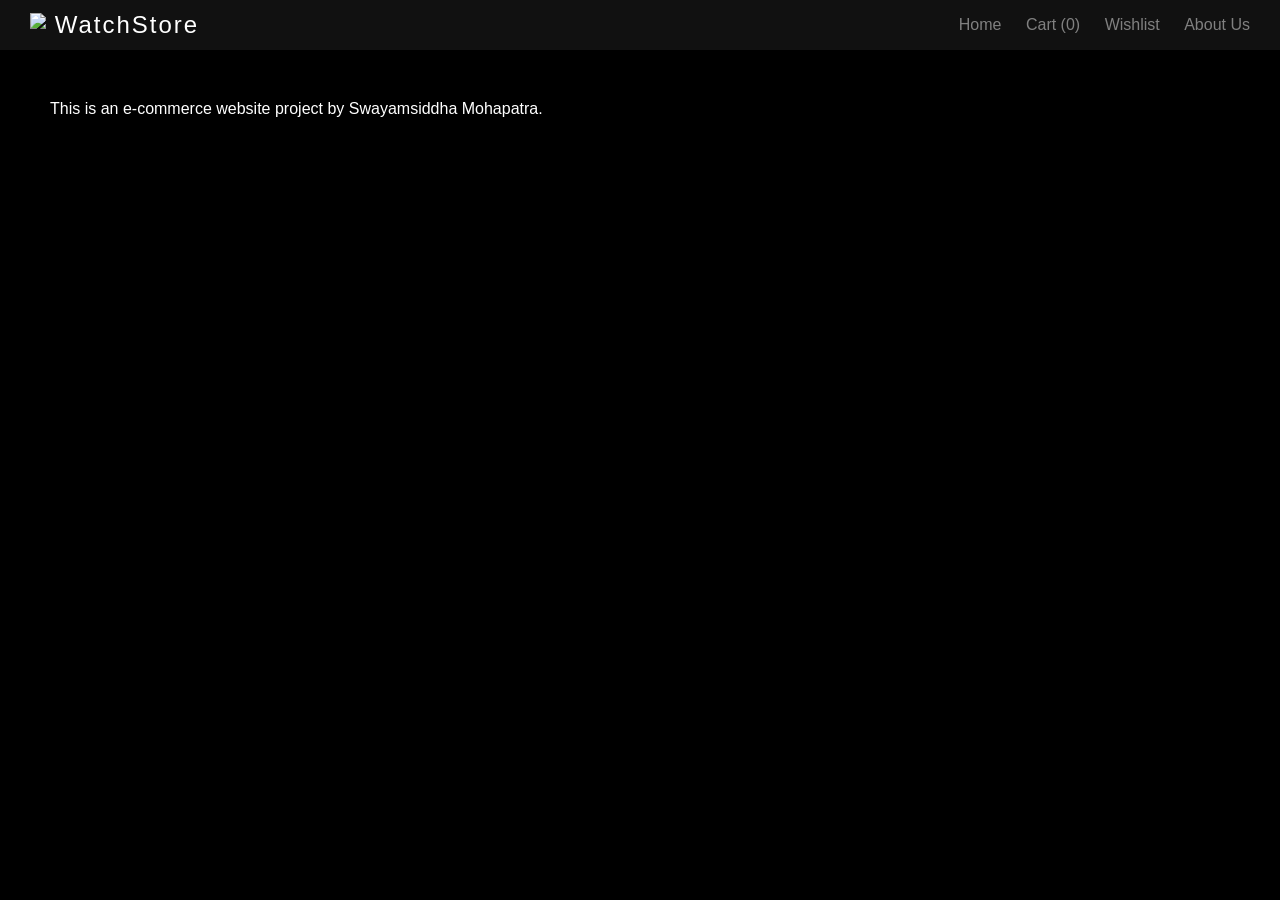
==== aboutus.html @ 3d5f2b0d "Add files via upload" ====
<!DOCTYPE html>
<html lang="en">
<head>
    <link rel="icon" type="image/jpeg" href="/assets/logo.jpg">
    <link href="https://fonts.cdnfonts.com/css/eurostile" rel="stylesheet">          
  <link href="https://fonts.cdnfonts.com/css/eurostile-extended" rel="stylesheet">
  <title>Watch Store</title>
  <link rel="stylesheet" href="style.css" />
</head>
<body>
    <header class="navbar">
    <h2><img src="/assets/logo.jpg" id="logo"> WatchStore</h2>
    <nav>
      <a href="home.html">Home</a>
      <a href="cart.html">Cart (<span id="cartCount">0</span>)</a>
      <a href="wishlist.html">Wishlist</a>
      <a href="aboutus.html">About Us</a>
    </nav>
    
  </header>
    <p id="aboutusdesc">
        This is an e-commerce website project by Swayamsiddha Mohapatra.
    </p>
    <script src="script.js"></script>
</body>
</html>
---- style.css ----
#logo{
    height:50px;
    display:inline-block;
    height:20px;
}

body{
    background-color: black;
    margin:0px;
    padding: 0;
    box-sizing: border-box;
    font-family: 'Eurostile',sans-serif !important;
    font-weight: 400;
    color:white;
}
* {
  margin: 0;
  padding: 0;
  box-sizing: border-box;
  font-family:'Eurostile',sans-serif !important;
  font-weight: 400;
}

.navbar {
  background: #111;
  color: white;
  padding: 15px 30px;
  display: flex;
  justify-content: space-between;
  align-items: center;
  position:fixed;
  z-index:1000;
  width:100%;
  height:50px;
  top:0;
}
main{
  margin-top:50px;
  width:100%;
}
.navbar a:hover{
  color:white;
  transition:0.3s;
}
.navbar a {
  color: grey;
  margin-left: 20px;
  text-decoration: none;
}
.navbar h2{
  cursor:pointer;
  letter-spacing: 2px;
}
.hero {
    position: relative;
    width: 100%;
    height: auto; 
    aspect-ratio: 16 / 9; 
    max-height: 80vh;
    overflow: hidden;
}
.slide.active{
    opacity:1;
}
.slide{
    position:absolute;
    width:100%;
    height:100%;
    top:0;
    left:0;
    object-fit: contain;
    opacity:0;
    transition:opacity 1s ease-in-out;
    background-color: black;
}
.products {
    color:black;
  padding: 40px;
}


.product-card button {
  margin-top: 8px;
  padding: 8px;
  width: 100%;
  cursor: pointer;
  border-radius:10px;
}

.wishlist {
  background: rgb(101, 102, 104);
  color:rgb(255, 255, 255);
  border: none;
}

.coupon {
  padding: 40px;
  text-align: center;
  
}

.coupon input {
  padding: 10px;
  width: 200px;
  border-radius: 10px;
}

.checkout {
  text-align: center;
  padding: 40px;
}

.checkout button {
  padding: 12px 30px;
  font-size: 16px;
}

.inputbutton{
  padding:10px;
  border-radius: 10px;
}
.inputbutton:hover{
  cursor: pointer;
}

footer{
  display:inline-flex;
}
.footerlogo img{
  height:300px;
}
.footer{
  margin-top: 50px;
  align-items: right;
}

.product-container {
  display: flex;
  gap: 30px;
  overflow-x: auto;
  padding: 20px;
  scroll-behavior: smooth;
  flex-wrap: nowrap;
  -webkit-overflow-scrolling: touch; 
}

.product-card {
  flex: 0 0 auto; 
  background: white;
  width: 250px;
  padding: 15px;
  text-align: center;
  border-radius: 8px;
}
.product-card img{
  height:200px;
  width:100%;
  object-fit: contain;
}
.product-card img:hover{
  transform: scale(1.5);
  transition-duration: 1s;
}
.product-container::-webkit-scrollbar {
  height: 8px;
}
.product-container::-webkit-scrollbar-thumb {
  background: #444;
  border-radius: 10px;
}
.product-container::-webkit-scrollbar-track {
  background: #222;
}
.products-container {
  display: flex;
  padding: 20px;
  gap:30px;
  flex-wrap: wrap;
  justify-content: center;

}
.products-card{
  flex: 0 0 auto; 
  background: white;
  color:black;
  width: 250px;
  padding: 15px;
  text-align: center;
  border-radius: 8px;
}
.products-card img{
  height:200px;
  width:100%;
  object-fit: contain;
}
.products-card img:hover{
  transform: scale(1.2);
  transition-duration: 1s;
}
.products-card button {
  margin-top: 8px;
  padding: 8px;
  width: 100%;
  cursor: pointer;
  border-radius:10px;
}
.head{
  margin-left:30px;
}
#aboutus{
  color:white;
  text-decoration: none;
}
#aboutus:hover{
  cursor: pointer;
}
#aboutusdesc{
  margin-top:100px;
  margin-left:50px;
}
.product-container a{
  color:black;
  text-decoration: none;
}




/*Specific product detail*/


.product-details-container {
  display: flex;
  padding: 100px 50px;
  gap: 50px;
  max-width: 1200px;
  margin: 0 auto;
}

.details-left {
  flex: 1;
  display: flex;
  justify-content: center;
  align-items: flex-start;
}

.details-left img {
  width: 100%;
  max-width: 500px;
  border-radius: 15px;
  background: #fff; 
  padding: 20px;
}

.details-right {
  flex: 1;
  display: flex;
  flex-direction: column;
  gap: 20px;
}

.details-right h1 {
  font-size: 2.5rem;
  letter-spacing: 1px;
}

.price {
  font-size: 1.8rem;
  color: #ddd;
}

.description {
  line-height: 1.6;
  color: #bbb;
}

.action-buttons {
  display: flex;
  flex-direction: column;
  gap: 10px;
  width: 300px;
}

.wishlist-btn {
  padding: 10px;
  background: #333;
  color: white;
  border: 1px solid #555;
  cursor: pointer;
  border-radius: 5px;
}

.specs-section hr {
  border: 0;
  border-top: 1px solid #333;
  margin-bottom: 10px;
}
#wishlistdesc{
  margin-top:100px;
  margin-left:50px;
}
#cartdesc{
  margin-top:100px;
  margin-left:50px;
}
#checkhome{
  color:white;
  text-decoration: none;
}
#checkcart{
  color:white;
  text-decoration: none;
}
.nav{
  margin:30px;
  display: flex;
  gap:30px;
}
.nav a:hover{
  color:grey;
}
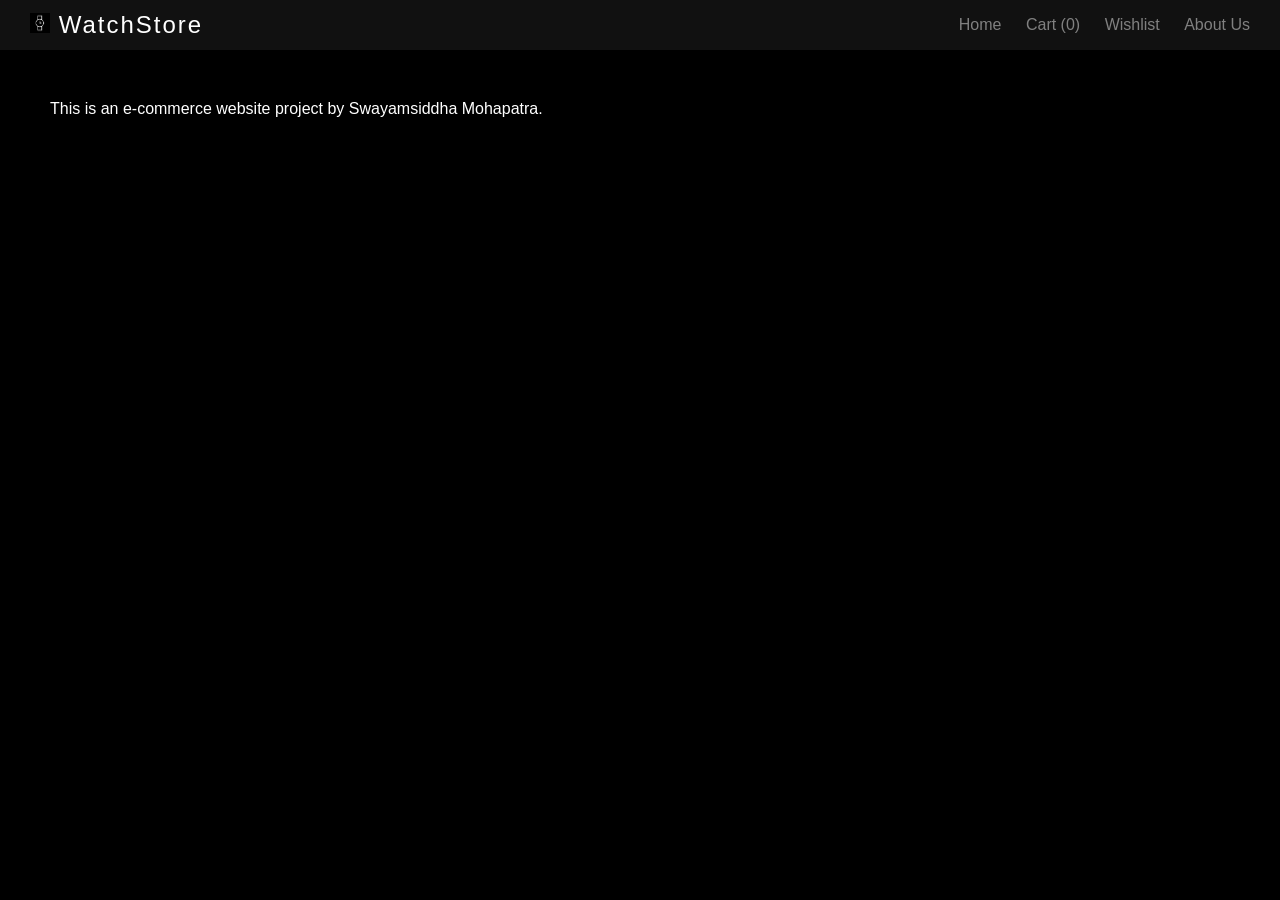
==== commit ca8e9f14: "changed name of main file to index from home" ====
--- a/aboutus.html
+++ b/aboutus.html
@@ -11,7 +11,7 @@
     <header class="navbar">
     <h2><img src="/assets/logo.jpg" id="logo"> WatchStore</h2>
     <nav>
-      <a href="home.html">Home</a>
+      <a href="index.html">Home</a>
       <a href="cart.html">Cart (<span id="cartCount">0</span>)</a>
       <a href="wishlist.html">Wishlist</a>
       <a href="aboutus.html">About Us</a>
--- a/style.css
+++ b/style.css
@@ -318,4 +318,13 @@
 }
 .nav a:hover{
   color:grey;
+}
+
+/*canvas styling*/
+#analogClock {
+  display: block;
+  margin: 15px auto;
+  background: #000;
+  border-radius: 50%;
+  border: 3px solid #555;
 }
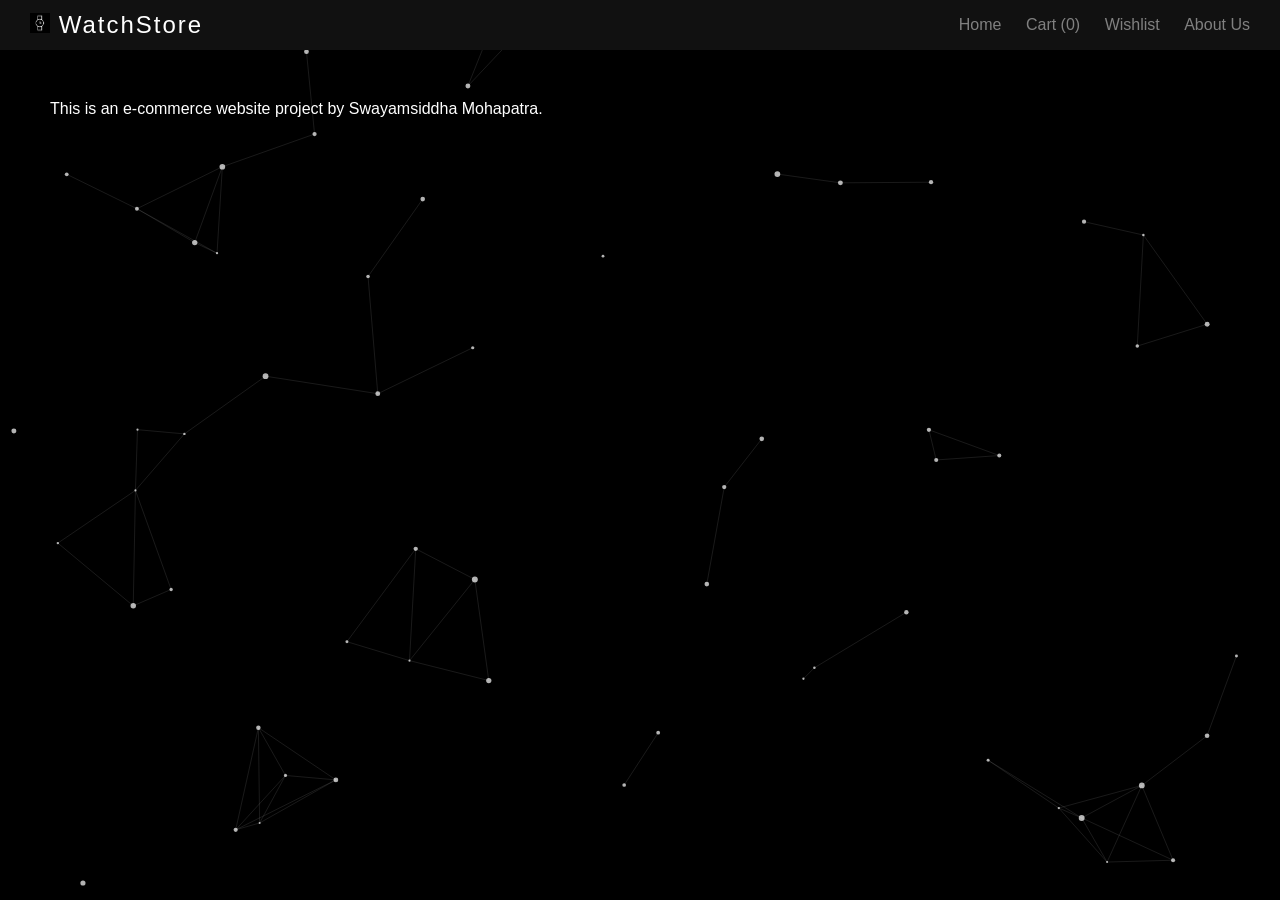
==== commit ddb18a5d: "added background styling" ====
--- a/aboutus.html
+++ b/aboutus.html
@@ -1,15 +1,16 @@
 <!DOCTYPE html>
 <html lang="en">
 <head>
-    <link rel="icon" type="image/jpeg" href="/assets/logo.jpg">
+    <link rel="icon" type="image/jpeg" href="assets/logo.jpg">
     <link href="https://fonts.cdnfonts.com/css/eurostile" rel="stylesheet">          
   <link href="https://fonts.cdnfonts.com/css/eurostile-extended" rel="stylesheet">
   <title>Watch Store</title>
   <link rel="stylesheet" href="style.css" />
 </head>
 <body>
+  <canvas id="bgCanvas"></canvas>
     <header class="navbar">
-    <h2><img src="/assets/logo.jpg" id="logo"> WatchStore</h2>
+    <h2><img src="assets/logo.jpg" id="logo"> WatchStore</h2>
     <nav>
       <a href="index.html">Home</a>
       <a href="cart.html">Cart (<span id="cartCount">0</span>)</a>
--- a/style.css
+++ b/style.css
@@ -327,4 +327,16 @@
   background: #000;
   border-radius: 50%;
   border: 3px solid #555;
+}
+
+/*particle animation styling*/
+
+#bgCanvas {
+  position: fixed;
+  top: 0;
+  left: 0;
+  width: 100%;
+  height: 100%;
+  z-index: -1;
+  background: black;
 }
